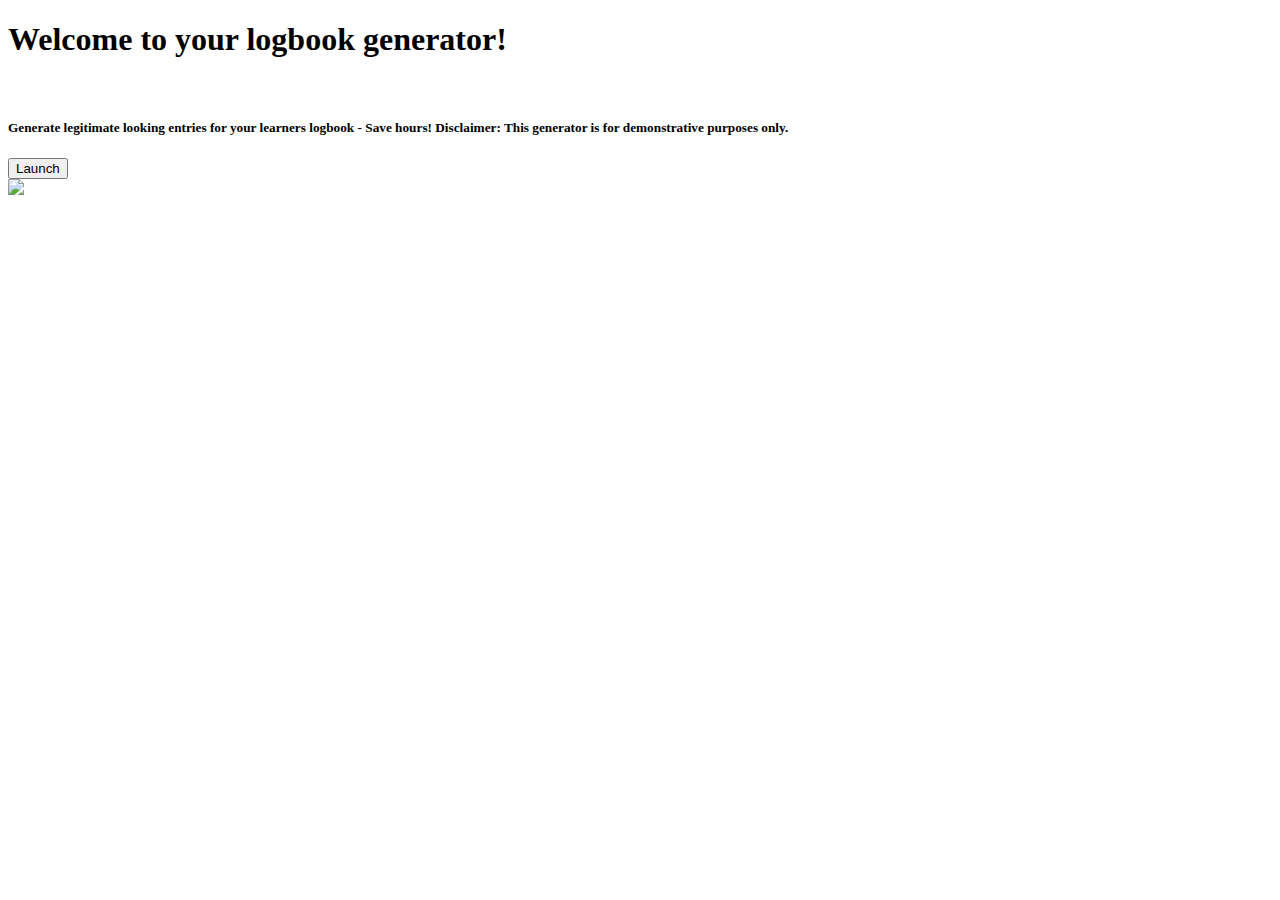
==== index.html @ b00d93e8 "g analytics prod test" ====
<!--now on production2-->
<!DOCTYPE html>
<html ng-app="gen">
<head>
	<link rel="stylesheet" type="text/css" href="css/bootstrap.min.css">
	<link rel="stylesheet" type="text/css" href="css/logbook.css?random=1111111addedanalytics11111111111115">
	<link rel="stylesheet" type="text/css" href="css/nav.css?random=8736">

	<script type="text/javascript" src="jquery-1.11.3.min.js"></script>
	<script type="text/javascript" src="angular.js"></script>
	<script type="text/javascript" src="js/bootstrap.js"></script>

	<script src="js/ui-bootstrap-tpls-0.14.3.js"></script>
	
	<script type="text/javascript" src="modal.js?random=455115111"></script>

	<script type="text/javascript" src="tabs.js?random=11111111111111111111111111111111111111111111132"></script>

	<script type="text/javascript" src="rightpage.js?random=811111111111111111111111711112"></script>		
	<script type="text/javascript" src="leftpage.js?random=811117111111111111132"></script>
	<script type="text/javascript" src="app.js?random=78311111111111111111112111111114"></script>

	<title>Logbook Generator</title>
</head>
<body ng-controller="TableController as table" >
	<modal></modal>
	<!-- <div id="sticky_wrapper"> -->
	<main id="content"  ng-hide="showall" >
		<div ng-show="init=true" class="introCard" >	
			<!-- Button trigger modal -->
			<div class="launchbuttondiv">
				<h1 class="intro" >Welcome to your logbook generator!</h1><br>
				<h5 class="intromessage">
					Generate legitimate looking entries for your learners logbook - Save hours! 
					Disclaimer: This generator is for demonstrative purposes only.  
				</h5>
				
			</div>
			
			<div class="headerDivider">
				<button class="btn mybtn-primary btn-lg" id="launchBtn" data-toggle="modal" data-target="#myModal" ng-click="launched(); init=true" >Launch</button>
			</div>
			<div style="display:inline">
				<img src="./images/justsep.png">
			</div>
		</div>

		

		
	</main>

	<div ng-show="showall" style="padding-left: 10%; padding-top: 1%; height: 110%;">
		<tabpages ></tabpages>

	</div>

	<script>
  (function(i,s,o,g,r,a,m){i['GoogleAnalyticsObject']=r;i[r]=i[r]||function(){
  (i[r].q=i[r].q||[]).push(arguments)},i[r].l=1*new Date();a=s.createElement(o),
  m=s.getElementsByTagName(o)[0];a.async=1;a.src=g;m.parentNode.insertBefore(a,m)
  })(window,document,'script','//www.google-analytics.com/analytics.js','ga');

  ga('create', 'UA-69806945-1', 'auto');
  ga('send', 'pageview');

</script>
</body>
</html>
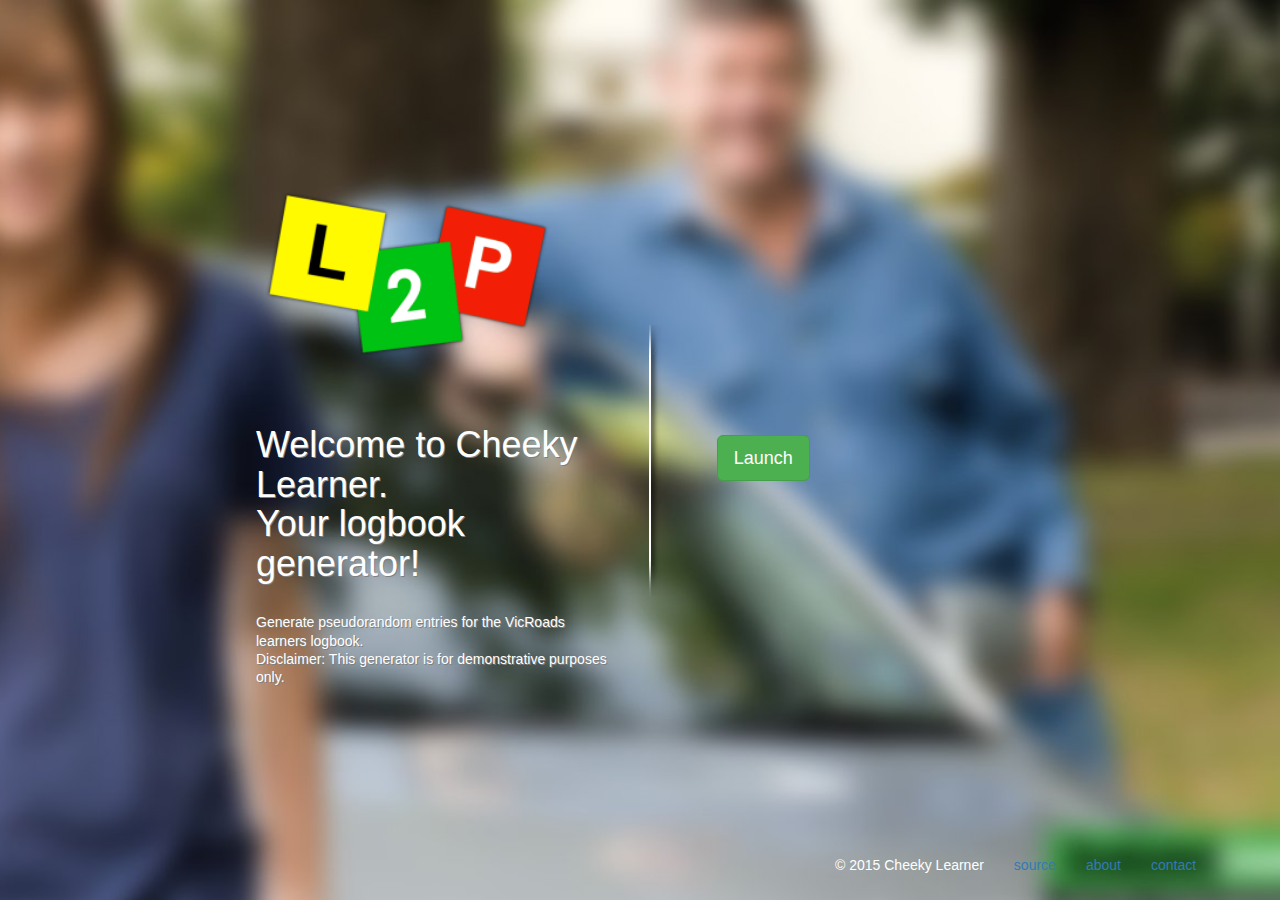
==== commit 1debab89: "move files to work with github pages" ====
--- a/index.html
+++ b/index.html
@@ -1,69 +1,64 @@
-<!--now on production2-->
 <!DOCTYPE html>
 <html ng-app="gen">
 <head>
-	<link rel="stylesheet" type="text/css" href="css/bootstrap.min.css">
-	<link rel="stylesheet" type="text/css" href="css/logbook.css?random=1111111addedanalytics11111111111115">
-	<link rel="stylesheet" type="text/css" href="css/nav.css?random=8736">
 
-	<script type="text/javascript" src="jquery-1.11.3.min.js"></script>
-	<script type="text/javascript" src="angular.js"></script>
-	<script type="text/javascript" src="js/bootstrap.js"></script>
+		<link rel="stylesheet" type="text/css" href="css/bootstrap.min.css">
+		<link href="css/logbook.css?r=v1.1" rel="stylesheet" type="text/css"/>
 
-	<script src="js/ui-bootstrap-tpls-0.14.3.js"></script>
+		<script type="text/javascript" src="js/jquery-1.11.3.min.js"></script>
+		<script type="text/javascript" src="js/angular.js"></script>
+		<script type="text/javascript" src="js/bootstrap.js"></script>
+		<script type="text/javascript" src="js/ui-bootstrap-tpls-0.14.3.js"></script>
+
+		<script type="text/javascript" src="modal.js?v=1.1"></script>
+		<script type="text/javascript" src="pages.js?v=1.1"></script>
+		<script type="text/javascript" src="app.js?v=1.1"></script>
+		<script type="text/javascript" src="generate.js?v=1.1"></script>
 	
-	<script type="text/javascript" src="modal.js?random=455115111"></script>
-
-	<script type="text/javascript" src="tabs.js?random=11111111111111111111111111111111111111111111132"></script>
-
-	<script type="text/javascript" src="rightpage.js?random=811111111111111111111111711112"></script>		
-	<script type="text/javascript" src="leftpage.js?random=811117111111111111132"></script>
-	<script type="text/javascript" src="app.js?random=78311111111111111111112111111114"></script>
-
-	<title>Logbook Generator</title>
+		<title>Logbook Generator</title>
 </head>
-<body ng-controller="TableController as table" >
-	<modal></modal>
-	<!-- <div id="sticky_wrapper"> -->
-	<main id="content"  ng-hide="showall" >
-		<div ng-show="init=true" class="introCard" >	
-			<!-- Button trigger modal -->
-			<div class="launchbuttondiv">
-				<h1 class="intro" >Welcome to your logbook generator!</h1><br>
-				<h5 class="intromessage">
-					Generate legitimate looking entries for your learners logbook - Save hours! 
-					Disclaimer: This generator is for demonstrative purposes only.  
-				</h5>
-				
-			</div>
-			
-			<div class="headerDivider">
-				<button class="btn mybtn-primary btn-lg" id="launchBtn" data-toggle="modal" data-target="#myModal" ng-click="launched(); init=true" >Launch</button>
-			</div>
-			<div style="display:inline">
-				<img src="./images/justsep.png">
-			</div>
-		</div>
-
-		
-
-		
-	</main>
-
-	<div ng-show="showall" style="padding-left: 10%; padding-top: 1%; height: 110%;">
-		<tabpages ></tabpages>
-
-	</div>
-
-	<script>
+<script>
   (function(i,s,o,g,r,a,m){i['GoogleAnalyticsObject']=r;i[r]=i[r]||function(){
   (i[r].q=i[r].q||[]).push(arguments)},i[r].l=1*new Date();a=s.createElement(o),
   m=s.getElementsByTagName(o)[0];a.async=1;a.src=g;m.parentNode.insertBefore(a,m)
   })(window,document,'script','//www.google-analytics.com/analytics.js','ga');
-
   ga('create', 'UA-69806945-1', 'auto');
   ga('send', 'pageview');
+</script>
+<body ng-controller="AppController as app" >
+	<modal></modal>
+	<main id="content"  ng-hide="showall" >
+		<div ng-show="init=true" class="introCard">	
+			<div class="launchbuttondiv">
+				<img style="width:300px; height: 300px;" src="./images/logo.png">
+				<h1 class="intro" >Welcome to Cheeky Learner.<br> Your logbook generator!</h1><br>
+				<h5 class="intromessage">
+					Generate pseudorandom entries for the VicRoads learners logbook.<br>
+					Disclaimer: This generator is for demonstrative purposes only.  
+				</h5>
 
-</script>
+			</div>
+			<div class="headerDivider">
+			
+				<button class="btn mybtn-primary btn-lg" style="margin-top: -40px" id="launchBtn" data-toggle="modal" data-target="#myModal" ng-click="launched(); init=true" >Launch</button>
+		
+			</div>
+			<div style="display:inline;">
+				<img style=" margin-top: 200px; " src="./images/justsep.png">
+			</div>
+		</div>
+		<div style="position:absolute; margin: 0 auto; bottom:0; right: 0; width:500px;">
+			<ul style="list-style: none; height: 10px; margin-top:40px;  margin-bottom:-45px; padding-bottom: -10px; postion:absolute; bottom: 0;">
+				<li class="navbar-text" style="color: white;"><p>&#169; 2015 Cheeky Learner </p></li>
+				<li class="navbar-text"><a href="https://github.com/joshkoz/cheekylearner">source</a></li>
+				<li class="navbar-text"><a href="https://github.com/joshkoz/cheekylearner/blob/master/README.md">about</a></li>
+				<li class="navbar-text"><a href="mailto:j.kozminska96@gmail.com">contact</a></li>	
+			</ul>
+		</div>
+	</main>
+
+	<div ng-show="showall" style="padding-left: 10%; padding-top: 1%; height: 110%;" ng-controller="GenerationController as generator">
+		<book-pages ></book-pages>
+	</div>
 </body>
 </html>	--- a/css/logbook.css
+++ b/css/logbook.css
@@ -0,0 +1,469 @@
+
+html, body {
+	
+	font-family: Helvetica, arial, sans-serif;
+	margin: 0;
+	padding: 0;
+	background: #C5E1A5;
+	height: 100%;
+}
+
+a {
+	margin: 0;
+}
+form.submitted .ng-invalid
+{
+   border-color: #a94442;
+   -webkit-box-shadow: inset 0 1px 1px rgba(0, 0, 0, .075);
+          box-shadow: inset 0 1px 1px rgba(0, 0, 0, .075);
+}
+
+.pages{
+	 text-overflow: ellipsis;
+	 text-align: right;
+	 font-family: "Lucida Sans Unicode", "Lucida Grande", sans-serif;
+	 line-height: 1.7em;
+}
+#navlist li
+{
+display: inline;
+list-style-type: none;
+padding-right: 10px;
+border-width: 1;
+}
+
+.intro{
+	color: white;
+	text-shadow: 1px 1px gray;
+}
+
+.intromessage{
+	color: white;
+    font-family: "Helvetica Neue",Helvetica,Arial,sans-serif;
+    line-height: 1.3em;
+    text-align: left;
+	text-shadow: 1px 1px gray;
+
+    margin-right: 15px;
+}
+
+.rotate {
+	text-align: left;
+    vertical-align: bottom;
+    height: 70px;
+    padding-bottom: 3px;
+    padding-left: 5px;
+    padding-right: 5px;
+    overflow: visible;
+    width: 15px;
+	
+}
+
+#content{
+	background:
+	url('../images/background.jpg') 100% 100% / cover no-repeat;
+	
+
+    width: 100%;
+    height: 100%;
+}
+
+
+#launchBtn
+{
+    display:block;
+}
+
+.introCard{
+	width: 60%;
+    height: 650px;	
+
+    position: absolute;
+    
+    top:0;
+    bottom: 0;
+    left: 0;
+    right: 0;
+
+    margin: auto;
+}
+
+.generatePageBtn{
+	width: 200px;
+    height: 150px;
+
+    position: absolute;
+    
+    top:0;
+    bottom: 0;
+    left: 0;
+    right: 0;
+
+    margin: auto;
+}
+#seperator {
+  display: inline-block;
+  vertical-align: middle;
+  line-height: normal;  
+
+}
+
+.headerDivider {
+    	width: 40%;
+   /*  position:absolute;*/
+     float: right;
+   margin-top: 350px;
+}
+
+
+.launchbuttondiv{
+	width: 50%;
+    /*height: 400px;*/
+    padding-right: 1em;
+   /* position: absolute;*/
+    float: left;
+   /* top:0;
+    bottom: 0;
+    left: 0;
+    right: 0;*/
+
+    margin: auto;
+}
+.vertical-text {
+	text-align: center;
+    vertical-align: right;
+    text-align: top;
+    width: 15px;
+    margin: 0px;
+
+    padding: 0px;
+    padding-left: 3px;
+    padding-right: 3px;
+    padding-top: -10px;
+    white-space: nowrap;
+   -webkit-transform: rotate(270deg); 
+    -moz-transform: rotate(270deg);  
+}
+
+.addpage{
+	margin-left: 20px;
+	vertical-align: center;
+	margin-top: 5px;
+}
+
+h1, h2, h3 {
+	margin: 0;
+	padding: 0;
+}
+
+#sticky_wrapper {
+	min-height:100%;
+	margin-bottom:-25px;
+}
+
+header {
+	margin: 0;
+	padding:0;
+	background-color: #4caf50;
+}
+
+header h1 {
+	color:white;
+	padding:  50px;
+	padding-left: 200px;
+	font-family: times
+}
+
+
+main {
+	
+	margin-left: auto;
+	margin-right: auto;
+	clear: both;
+	padding: 25px;
+	overflow: auto;
+}
+.leftpage{
+	float: left;
+}
+
+.rightpage{
+	float: right;
+}
+
+table, th, td {
+  table-layout: auto;
+   margin-left: auto;
+   margin-right: auto;
+   text-align: center;
+	color: #424242;
+	border-width: 10;
+}
+
+table {
+  border-collapse: collapse;
+}
+table td, table th {
+  border: 1px solid #BDBDBD;;
+}
+table tr:first-child th {
+  border-top: 0;
+}
+table tr:last-child td {
+  border-bottom: 1;
+}
+table tr td:first-child,
+table tr th:first-child {
+  border-left: 1;
+}
+table tr td:last-child,
+table tr th:last-child {
+  border-right: 1;
+}
+
+
+
+tr:nth-child(odd) .blue {background-color: #E3F2FD;}
+tr:nth-child(even) .blue{background-color: #BBDEFB;}
+
+tr:nth-child(odd) .green {background-color: #C8E6C9;}
+tr:nth-child(even) .green{background-color: #A5D6A7;}
+
+tr:nth-child(odd) .orange {background-color: #FBE9E7;}
+tr:nth-child(even) .orange{background-color: #FFCCBC;}
+
+th {
+text-align: center;
+padding-right:  2em;
+padding-left:  2em;
+  overflow: hidden;
+    text-overflow: ellipsis;
+    white-space: nowrap;
+}
+tr
+{
+	  overflow: hidden;
+    text-overflow: ellipsis;
+    white-space: nowrap;
+}
+
+.shadowlarge {
+-moz-box-shadow: 0 0 30px 5px #999;
+-webkit-box-shadow: 0 0 30px 5px #999;
+}
+.shadowsmall {
+-moz-box-shadow: 0 0 20px 3px #999;
+-webkit-box-shadow: 0 0 20px 3px #999;
+}
+
+#logPagePaper{
+	background-color:#FFF;
+ 	min-width: 1080px;
+  	margin-right: 10%;
+   	padding-top: 50px;
+	padding-bottom: 50px;
+
+}
+
+#clear{
+	background: none;
+	border: none;
+}
+#orangeonwhite{
+	color: #ef6c00;
+	background: none;
+	border: 0
+}
+#blueonwhite{
+	color: #5c97bf;
+	background: none;
+	border: 0
+}
+#greenonwhite{
+	color: #4caf50;
+	background: none;
+	border: 0
+}
+#whiteonorange{
+	color: white;
+	background-color: #ef6c00;
+	border-right:  1 solid white;
+	border-bottom: none;
+	border-top: none;
+	border-left: 1 solid white;
+	text-align: center;
+}
+#whiteonblue{
+	color: white;
+	background-color: #5c97bf;
+	border-right:  1 solid white;
+	border-bottom: none;
+	border-top: none;
+	border-left: 1 solid white;
+}
+#whiteongreen{
+	color: white;
+	background-color: #689F38;
+	border-right:  1 solid white;
+	border-bottom: none;
+	border-top: none;
+	border-left: 1 solid white;
+}
+#smalltextorange{
+	color: #ef6c00;
+	padding: 0;
+	background-color: #EEE;
+	border: 0;
+	font-weight: normal;
+	font-size: 75%;
+	vertical-align: bottom;
+	text-align: right;
+	padding-right: 5px;
+}
+#smalltextblue{
+	color: #5c97bf;
+	background-color: #EEE;
+	padding: 0;
+	border: 0;
+	font-weight: normal;
+	font-size: 75%;
+	vertical-align: bottom;
+	text-align: right;
+	padding-right: 5px;
+}
+#nor
+{
+	background-color: #EEE;
+	padding: 0;
+	border: 0;
+	padding: 0;
+	color: black;
+	font-size: 100%;
+	vertical-align: bottom;
+}
+
+
+
+.mybtn-primary {
+  color: #fff;
+  background-color: #4CAF50;
+  border-color: #43A047;
+}
+.mybtn-primary:focus,
+.mybtn-primary.focus {
+  color: #fff;
+  background-color: #388E3C;
+  border-color: #43A047;
+}
+.mybtn-primary:hover {
+  color: #fff;
+  background-color: #388E3C;
+  border-color: #2E7D32;
+}
+.mybtn-primary:active,
+.mybtn-primary.active,
+.open > .dropdown-toggle.mybtn-primary {
+  color: #fff;
+  background-color: #388E3C;
+  border-color: #2E7D32;
+}
+.mybtn-primary:active:hover,
+.mybtn-primary.active:hover,
+.open > .dropdown-toggle.mybtn-primary:hover,
+.mybtn-primary:active:focus,
+.mybtn-primary.active:focus,
+.open > .dropdown-toggle.mybtn-primary:focus,
+.mybtn-primary:active.focus,
+.mybtn-primary.active.focus,
+.open > .dropdown-toggle.mybtn-primary.focus {
+  color: #fff;
+  background-color: #2E7D32;
+  border-color: #1B5E20;
+}
+.mybtn-primary:active,
+.mybtn-primary.active,
+.open > .dropdown-toggle.mybtn-primary {
+  background-image: none;
+}
+.mybtn-primary.disabled,
+.mybtn-primary[disabled],
+fieldset[disabled] .mybtn-primary,
+.mybtn-primary.disabled:hover,
+.mybtn-primary[disabled]:hover,
+fieldset[disabled] .mybtn-primary:hover,
+.mybtn-primary.disabled:focus,
+.mybtn-primary[disabled]:focus,
+fieldset[disabled] .mybtn-primary:focus,
+.mybtn-primary.disabled.focus,
+.mybtn-primary[disabled].focus,
+fieldset[disabled] .mybtn-primary.focus,
+.mybtn-primary.disabled:active,
+.mybtn-primary[disabled]:active,
+fieldset[disabled] .mybtn-primary:active,
+.mybtn-primary.disabled.active,
+.mybtn-primary[disabled].active,
+fieldset[disabled] .mybtn-primary.active {
+  background-color: #8BC34A;
+  border-color: #1B5E20;
+}
+.mybtn-primary .badge {
+  color: #8BC34A;
+  background-color: #fff;
+}
+
+
+.mynav-pills > li {
+  float: left;
+}
+.mynav-pills > li > a {
+  border-radius: 4px;
+}
+.mynav-pills > li + li {
+  margin-left: 2px;
+}
+.mynav-pills > li.active > a,
+.mynav-pills > li.active > a:hover,
+.mynav-pills > li.active > a:focus {
+  color: #fff;
+  background-color: #4CAF50;
+  -moz-box-shadow: 0px 1px 2px rgba(0,0,0,0.3);
+     -webkit-box-shadow: 0px 1px 2px rgba(0,0,0,0.3);
+      box-shadow:0px 1px 2px rgba(0,0,0,0.3);
+}
+
+
+nav {
+	margin: 0;
+	padding: 0;
+	background-color: #424242;
+	text-align: center;
+}
+
+nav ul {
+	margin: 0;
+	padding: 0;
+}
+
+nav li {
+	display: inline;
+	margin: 0;
+	padding: 0;
+}
+
+nav li a {
+	display: inline-block;
+	color: white;
+	padding: 10px;
+	width: 180px;
+	text-decoration: none;
+}
+
+nav li a:hover {
+	color: #48484A;
+	background-color: white;
+	text-decoration: none;
+}
+
+nav .selected {
+	color:orange !important;
+}